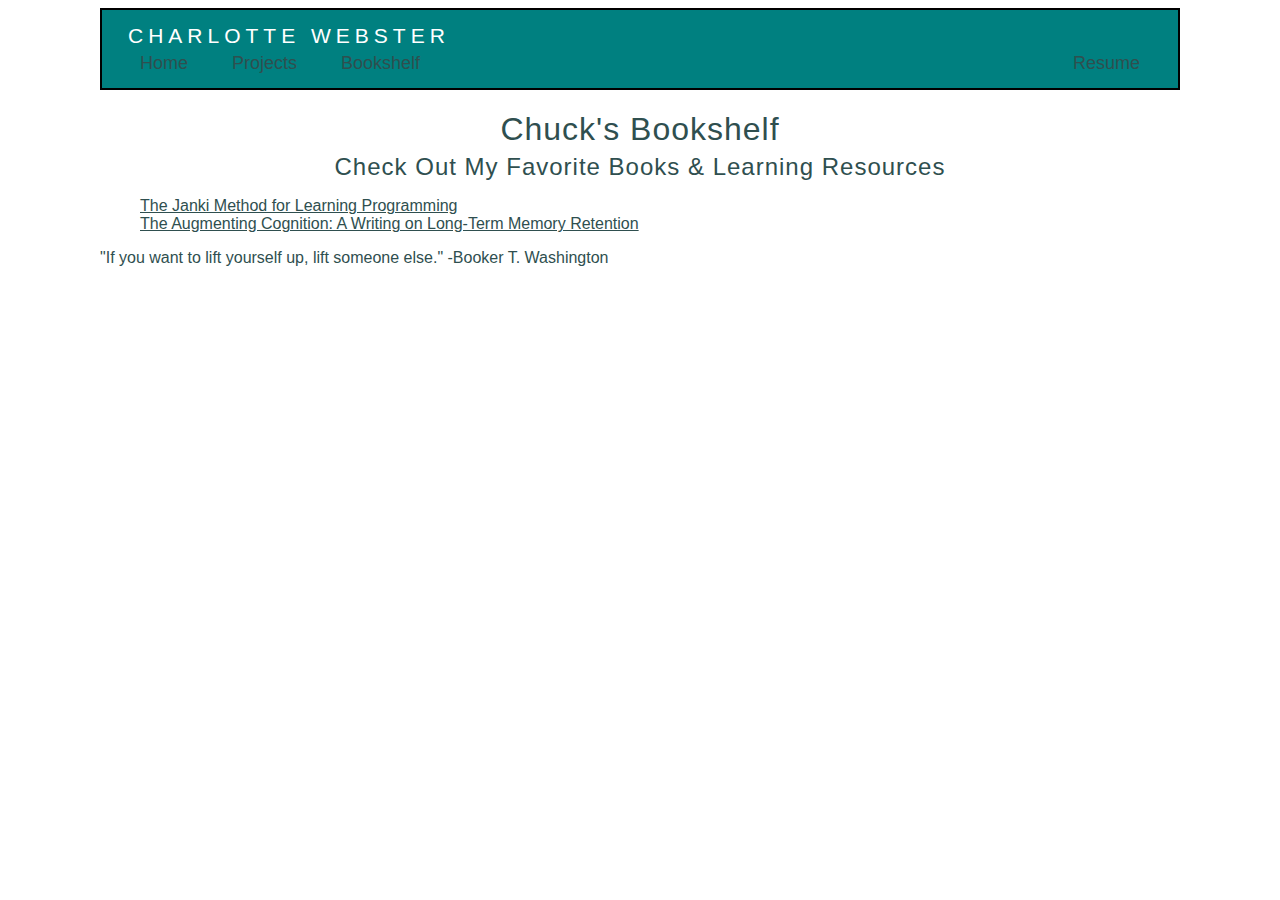
==== bookshelf.html @ 01d7ec76 "Add files via upload" ====
<!DOCTYPE html>
<!--[if lt IE 7]>      <html class="no-js lt-ie9 lt-ie8 lt-ie7"> <![endif]-->
<!--[if IE 7]>         <html class="no-js lt-ie9 lt-ie8"> <![endif]-->
<!--[if IE 8]>         <html class="no-js lt-ie9"> <![endif]-->
<!--[if gt IE 8]>      <html class="no-js"> <!<![endif]-->
<html>

  <head>
    <meta charset="utf-8">
    <meta http-equiv="X-UA-Compatible" content="IE=edge">
    <title>Chuck Webster - Software Engineer in Training at Rithm School</title>
    <meta name="description" content="">
    <meta name="viewport" content="width=device-width, initial-scale=1">
    <link rel="stylesheet" href="website_personal_new.css">

    <!-- I'm not sure what the link below does-->
    <link rel="canonical" href="https://www.polywork.com/chuckthewebster">

  </head>


  <body>
    <div class="topnav">

      <div class="heading">Charlotte Webster</div>
      <div>
        <a href="index.html">Home</a>
        <a href="projects.html">Projects</a>
        <!-- <li><a href="#blog">Blog</a></li> -->
        <a href="bookshelf.html">Bookshelf</a>
        <a id="right" href="https://docs.google.com/document/d/e/2PACX-1vSv7wDBI4QJhsil9wqPAWSKxcvPyuyetevf1Qw4UkvL1S4k887Vbmcur63rZ6GVykHncJMTVAqogkp7/pub"
        target="_blank">Resume</a>
        <!--<a id="right" href="https://docs.google.com/document/d/e/2PACX-1vSv7wDBI4Q
        Jhsil9wqPAWSKxcvPyuyetevf1Qw4UkvL1S4k887Vbmcur63rZ6GVykHncJMTVAqogkp7/pub"
        target="_blank">Resume</a>
        ***try this also with linking a pdf file in the GitHub repository-->
      </div>

    </div>

    <div class="header-main">
      <h1>Chuck's Bookshelf</h1>
      <h2>Check Out My Favorite Books & Learning Resources</h2>
    </div>

    <div>
      <ul>
        <li><a href="https://www.jackkinsella.ie/articles/janki-method">The
          Janki Method for Learning Programming</a></li>
          <li><a href="http://augmentingcognition.com/ltm.html">The
            Augmenting Cognition: A Writing on Long-Term Memory Retention</a></li>
      </ul>
    </div>

    <div class="center"></div>
      <p>"If you want to lift yourself up, lift someone else."
      -Booker T. Washington</p>
    </div>

    <script src="website_personal.js" async defer></script>
  </body>

</html>
---- website_personal_new.css ----
body {
    background-color: white;
    color: darkslategray;
    font-family: avenir-light, sans-serif;
    margin-top: 0px
    margin-bottom: 25px;
    margin-left: 100px;
    margin-right: 100px;
  }

  /* overflow: visible will render outside the box, hidden will clip it,
  scroll will create a scroll in the box to see everything, auto adds a scroll
  bar when necessary*/
.topnav {
    background-color: teal;
    overflow: hidden;
    border: 2px solid black;
    padding: 14px 16px;
}

.heading {
    color: white;
    text-transform: uppercase;
    letter-spacing: 5px;
    font-size: 21px;
    font-family: avenir, sans-serif;
    margin-left: 10px;
    font-weight: 300;
    margin-bottom:5px;
}

.topnav a {
    float: left;
    color: #f2f2f2;
    text-align: center;
    padding: 0px 22px;
    letter-spacing: 0px;
    text-decoration: none;
    font-size: 18px;
    font-weight: 300;
    margin-bottom: 0px;
    /*border: 2px solid black; This is ugly*/
  }

  .topnav a:hover {
    background-color: #ddd;
    color: firebrick;
    border: 2px solid black;
  }

  /* Add a color to the active/current link */
.topnav a.active {
    background-color: #04AA6D;
    color: white;
  }

  #right {
    float: right;
  }

img {
    width: 200px;
    height: 200px;
    border-radius: 50%;
    margin-top: 5px;
    margin-right: 20px;
    margin-left: 0px;
    margin-bottom: 20px;
    border: 2px solid black;
    float: left;
}

h1 {
    text-align: center;
    color: darkslategray;
    font-family: avenir, sans-serif;
    margin-bottom: 5px;
    letter-spacing: 1px;
    font-weight: normal;
}

h2 {
    text-align: center;
    color: darkslategray;
    font-family: avenir, sans-serif;
    margin-bottom: 5px;
    margin-top: 5px;
    letter-spacing: 1px;
    font-weight: normal;
}

.links {
    /*border: 4px solid black;
    background-color: lightblue;*/
    text-align: center;
    font-family: avenir, sans-serif;
    font-weight: bold;
    padding: 5px 5px;
    letter-spacing: 2px;
    margin-top: 5px;
  }

/* unvisited link */
a:link {
    color: darkslategray;
  }

  /* visited link */
  a:visited {
    color: black;
  }

  /* mouse over link */
  a:hover {
    color: firebrick;
  }

  /* selected link */
  a:active {
    color: salmon;
  }

.header-main {
    font-family: avenir, sans-serif;
    text-align: left;
}

.about {
    font-family: avenir light, sans-serif;
}

/*not sure why this isn't doing what I want*/
.quote {
    display: table-cell;
    vertical-align: bottom;
    font-family: avenir light, sans-serif;
    border: 4xp solid black;

}

.center {
  text-align: center;
}

ul {
  list-style: none;
}

 /*
.navigation-bar {
    text-align: right;
    display: inline;
    font-family: avenir;
  }
*/

/*
#professional-img {
    float: left;
}
*/

/*
This didn't work
img, .header-main{
vertical-align:top;
}
.header-main{
display:inline-block;
}
*/


ul {
    list-style: none;
}
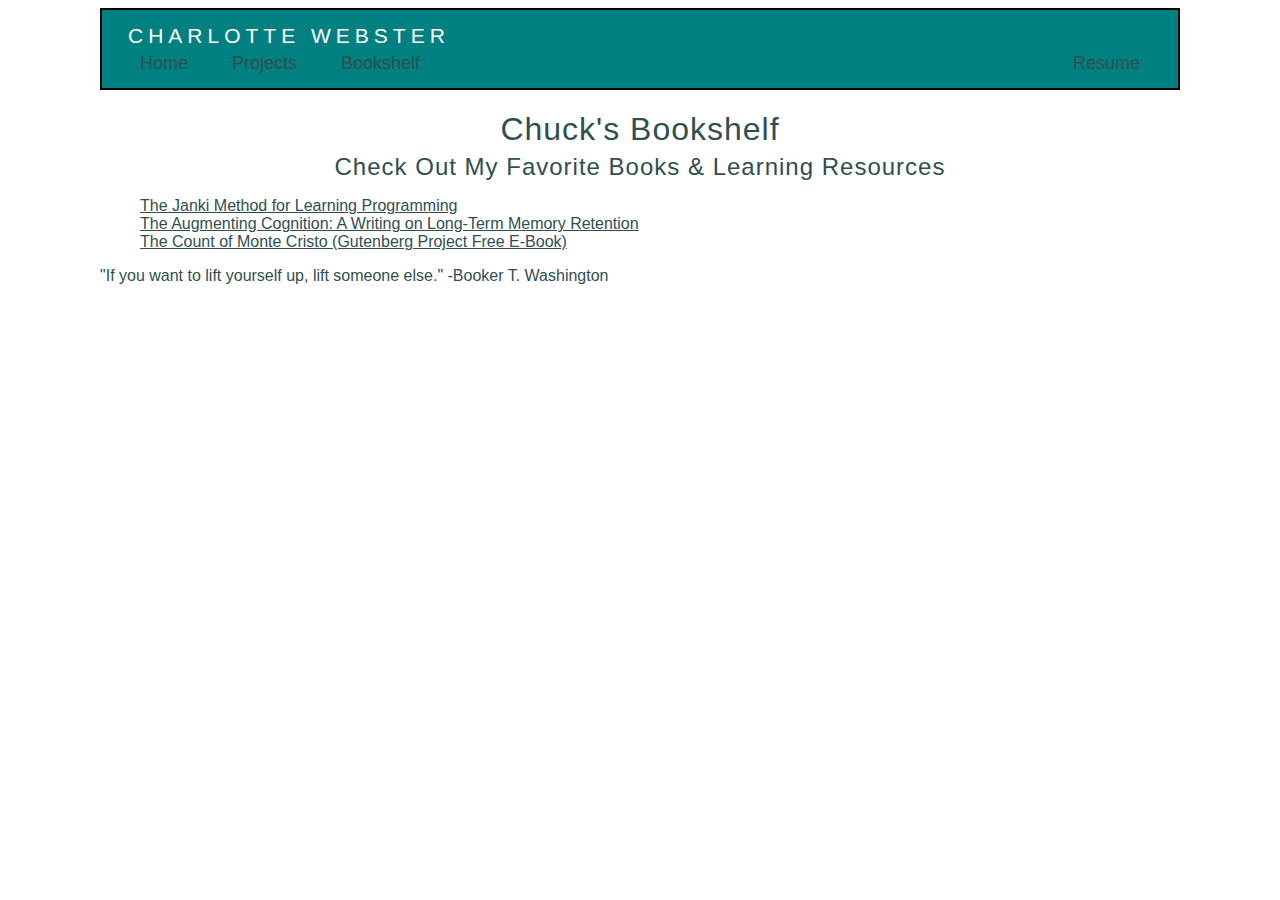
==== commit b7948dd7: "Add files via upload" ====
--- a/bookshelf.html
+++ b/bookshelf.html
@@ -47,8 +47,10 @@
       <ul>
         <li><a href="https://www.jackkinsella.ie/articles/janki-method">The
           Janki Method for Learning Programming</a></li>
-          <li><a href="http://augmentingcognition.com/ltm.html">The
-            Augmenting Cognition: A Writing on Long-Term Memory Retention</a></li>
+        <li><a href="http://augmentingcognition.com/ltm.html">The
+          Augmenting Cognition: A Writing on Long-Term Memory Retention</a></li>
+        <li><a href="https://www.gutenberg.org/files/1184/1184-h/1184-h.htm">
+          The Count of Monte Cristo (Gutenberg Project Free E-Book)</a></li>
       </ul>
     </div>
 
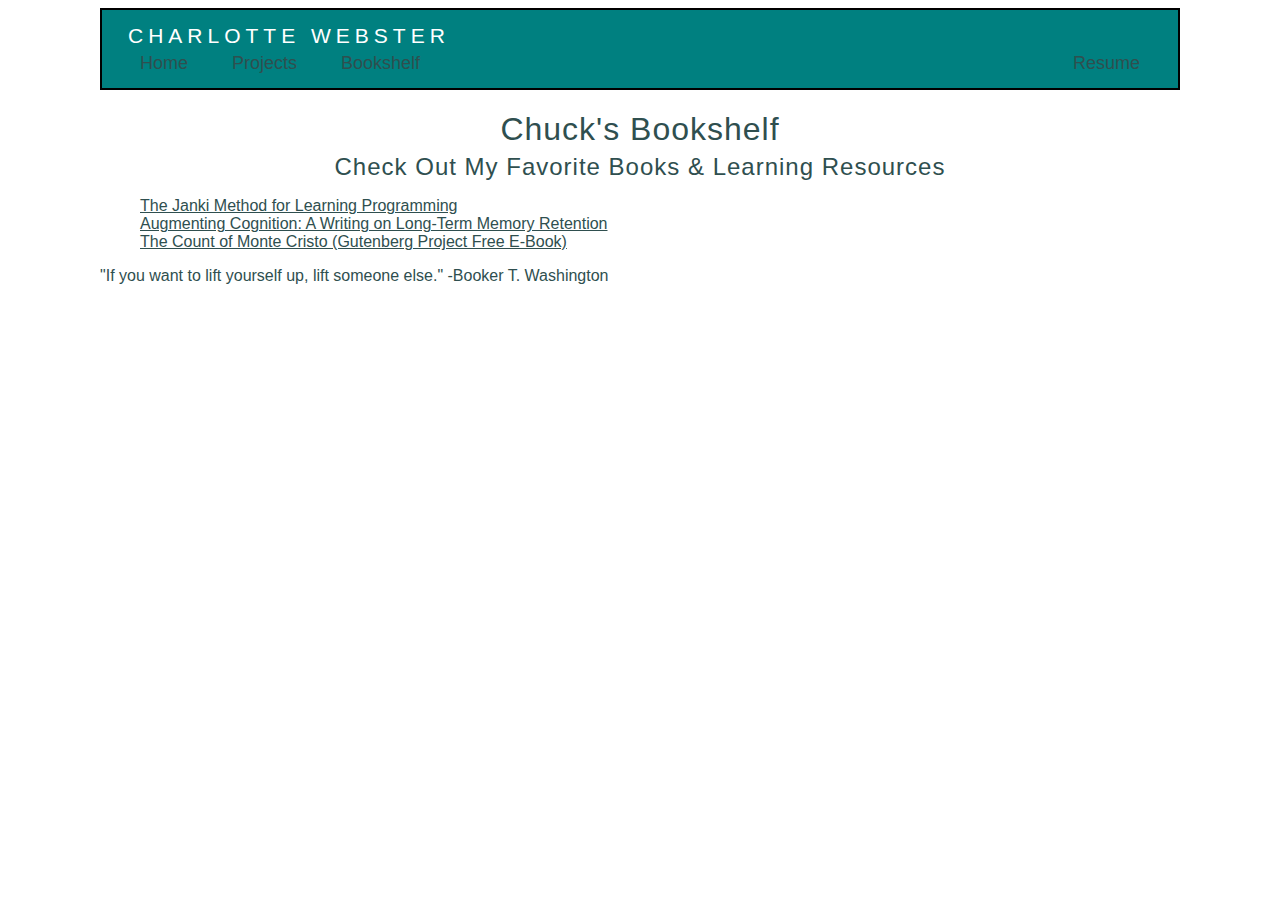
==== commit c18a5ede: "Add files via upload" ====
--- a/bookshelf.html
+++ b/bookshelf.html
@@ -45,11 +45,14 @@
 
     <div>
       <ul>
-        <li><a href="https://www.jackkinsella.ie/articles/janki-method">The
-          Janki Method for Learning Programming</a></li>
-        <li><a href="http://augmentingcognition.com/ltm.html">The
-          Augmenting Cognition: A Writing on Long-Term Memory Retention</a></li>
-        <li><a href="https://www.gutenberg.org/files/1184/1184-h/1184-h.htm">
+        <li><a href="https://www.jackkinsella.ie/articles/janki-method"
+          target="_blank" rel="noopener noreferrer">The Janki Method for
+          Learning Programming</a></li>
+        <li><a href="http://augmentingcognition.com/ltm.html" target="_blank"
+          rel="noopener noreferrer">Augmenting Cognition: A Writing on
+          Long-Term Memory Retention</a></li>
+        <li><a href="https://www.gutenberg.org/files/1184/1184-h/1184-h.htm"
+          target="_blank" rel="noopener noreferrer">
           The Count of Monte Cristo (Gutenberg Project Free E-Book)</a></li>
       </ul>
     </div>
